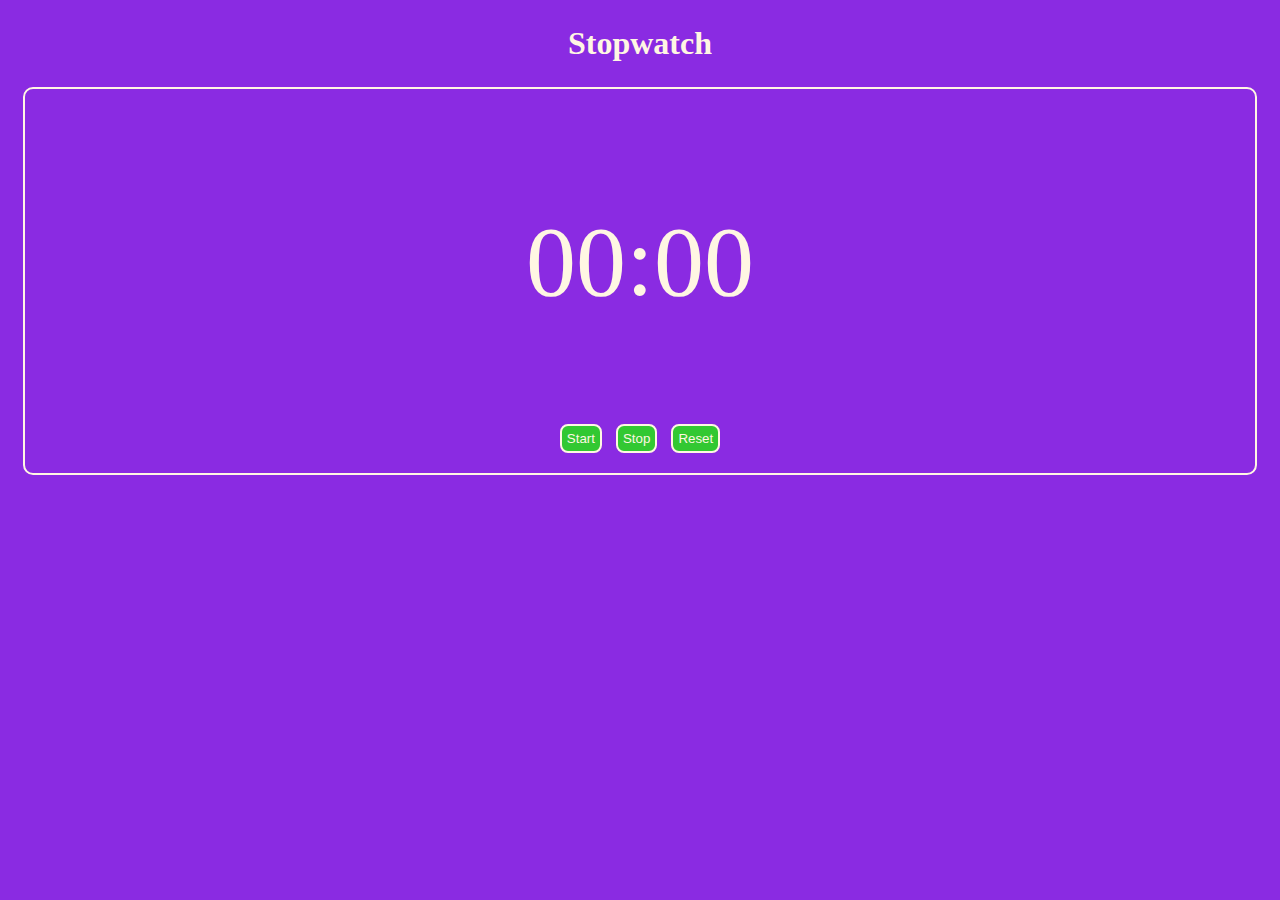
==== stopwatch.html @ 647ab2bf "final commit" ====
<!DOCTYPE html>
<html lang="en">
<head>
    <meta charset="UTF-8">
    <meta name="viewport" content="width=device-width, initial-scale=1.0">
    <title>Stopwatch</title>
    <link rel="stylesheet" href="stopwatch.css">
</head>
<body>
    <header>
        <h1>Stopwatch</h1>
    </header>

    <main>
        <div class="stopwatch">
            <p>00:00</p>
        </div>
<div class="nav">
        <button class="start" onclick="start()">
            Start
        </button>
        
        <button class="stop" onclick="stop()">
            Stop
        </button>

        <button class="reset" onclick="reset()">
            Reset
        </button>
</div>
    </main>

<script src="stopwatch.js"></script>
</body>
</html>
---- stopwatch.css ----
body{
    background-color: blueviolet;
}

h1{
    margin: 15px;
    padding: 10px;
    text-align: center;
    color: #FFF6E3;
}

main{
    border: 2px solid #FFF6E3;
    border-radius: 10px;
    margin: 15px;
    padding: 15px;
    color: #FFF6E3;
}

div p{
    text-align: center;
    font-size: 100px;
}

.nav{
    text-align: center;
}

.stop, .start, .reset{
    background-color: rgb(50, 200, 50);
    border: 2px solid #FFF6E3;
    border-radius: 8px;
    color: #FFF6E3;
    padding: 5px;
    margin: 5px;
}

.stop:hover, .start:hover, .reset:hover {
    background-color: rgb(40, 150, 40);
    transform: scale(1.1);
}
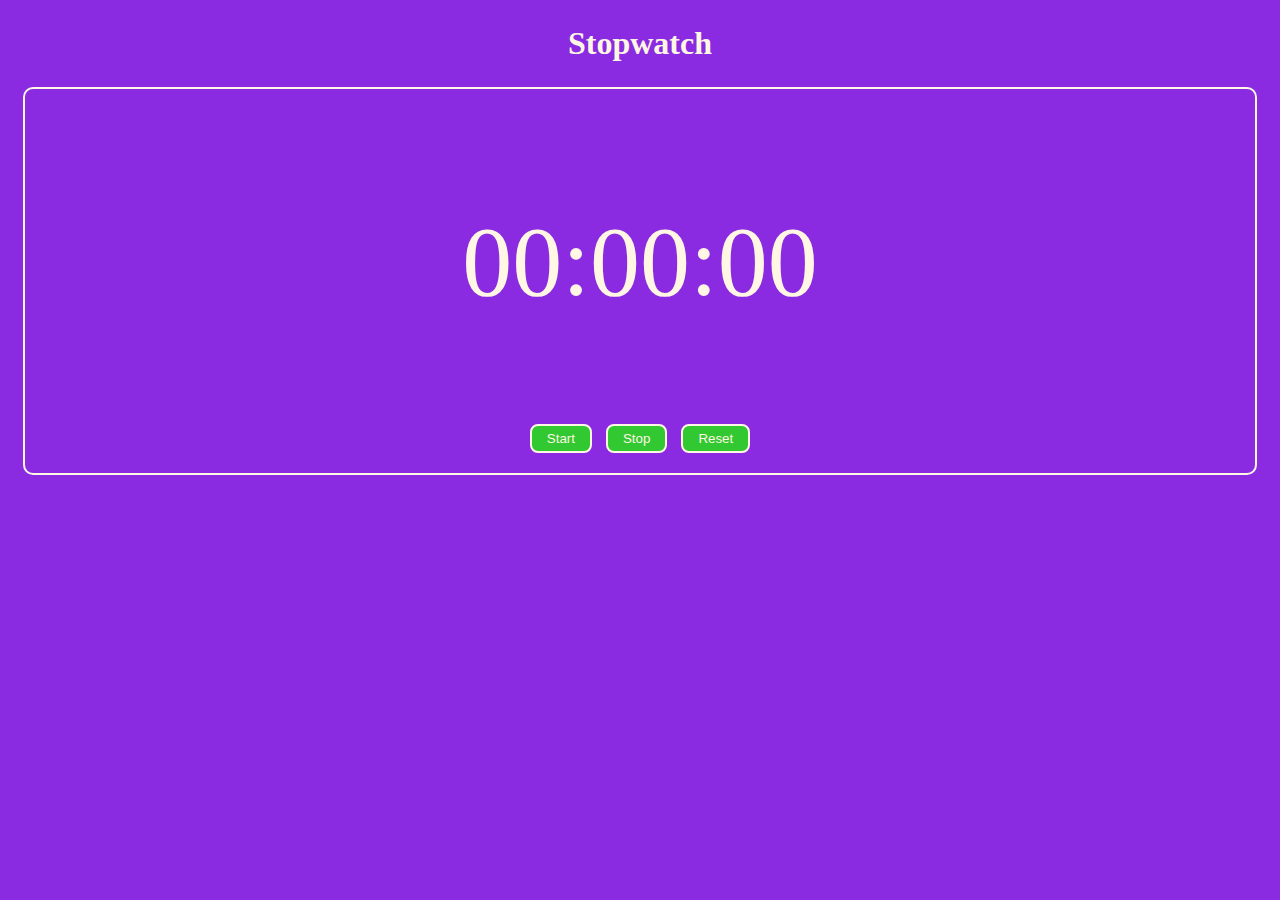
==== commit 0bc076ba: "Update stopwatch.html" ====
--- a/stopwatch.html
+++ b/stopwatch.html
@@ -13,7 +13,7 @@
 
     <main>
         <div class="stopwatch">
-            <p>00:00</p>
+            <p>00:00:00</p>
         </div>
 <div class="nav">
         <button class="start" onclick="start()">
@@ -32,4 +32,4 @@
 
 <script src="stopwatch.js"></script>
 </body>
-</html>+</html>
--- a/stopwatch.css
+++ b/stopwatch.css
@@ -31,11 +31,37 @@
     border: 2px solid #FFF6E3;
     border-radius: 8px;
     color: #FFF6E3;
-    padding: 5px;
+    padding: 5px 15px;
     margin: 5px;
 }
 
 .stop:hover, .start:hover, .reset:hover {
     background-color: rgb(40, 150, 40);
     transform: scale(1.1);
-}+}
+
+@media (max-width: 600px) {
+    h1 {
+        font-size: 24px;
+        margin: 10px;
+        padding: 5px;
+    }
+
+    main {
+        margin: 10px;
+        padding: 10px;
+    }
+
+    div p {
+        font-size: 60px;
+    }
+
+    .stop, .start, .reset {
+        padding: 10px 20px;
+        font-size: 16px;
+    }
+    
+    .nav {
+        padding: 10px;
+    }
+}
